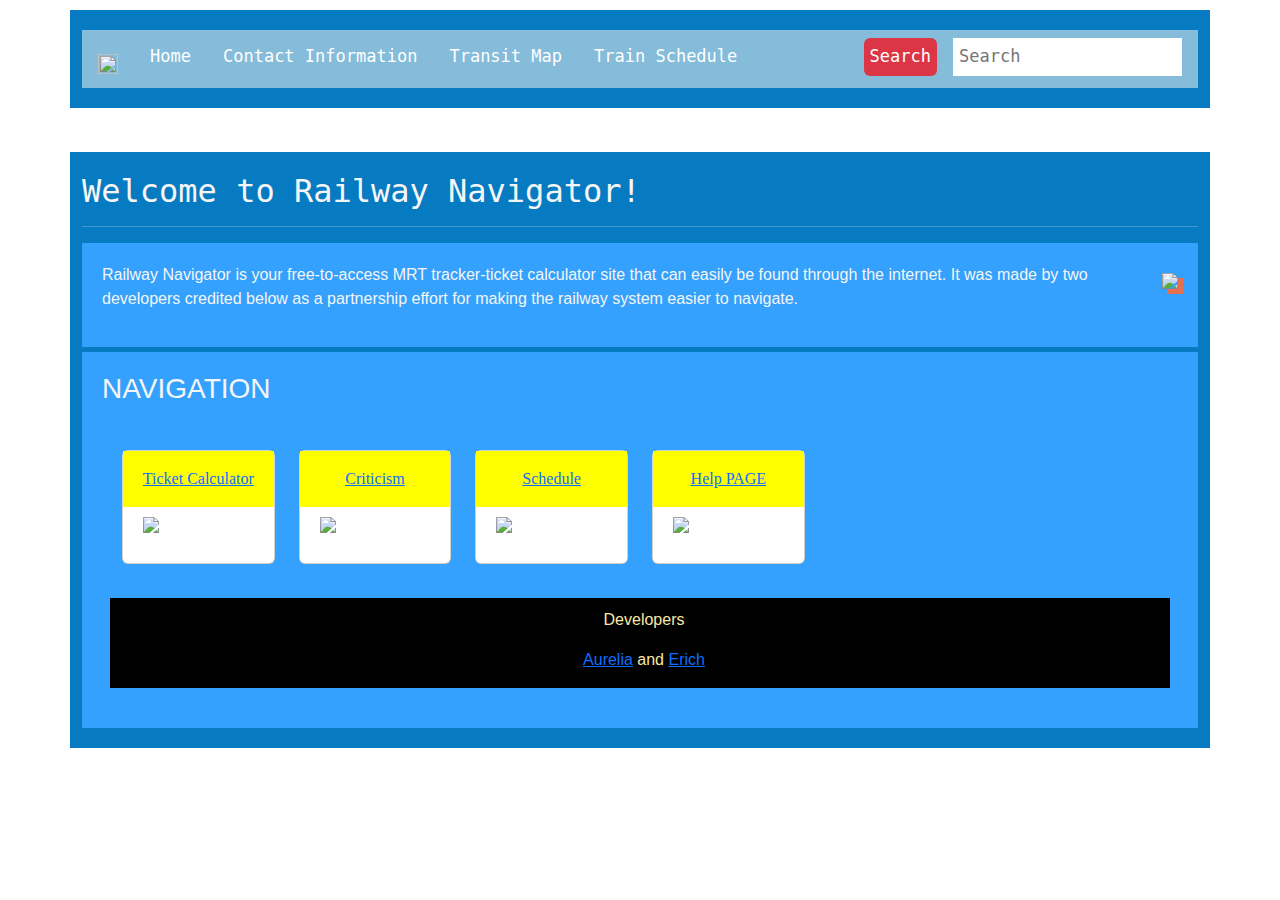
==== index.html @ 7756b59d "Update index.html" ====
<!DOCTYPE html>
<html>
<head>
	<meta charset="utf-8">
	<meta name="viewport" content="width=device-width, initial-scale=1">
	<title>Train Fare Guide</title>
	<link href="https://cdn.jsdelivr.net/npm/bootstrap@5.3.3/dist/css/bootstrap.min.css" rel="stylesheet" integrity="sha384-QWTKZyjpPEjISv5WaRU9OFeRpok6YctnYmDr5pNlyT2bRjXh0JMhjY6hW+ALEwIH" crossorigin="anonymous">

	<!-- link to JS -->
	<script src="https://cdn.jsdelivr.net/npm/bootstrap@5.3.3/dist/js/bootstrap.bundle.min.js" integrity="sha384-YvpcrYf0tY3lHB60NNkmXc5s9fDVZLESaAA55NDzOxhy9GkcIdslK1eN7N6jIeHz" crossorigin="anonymous"></script>

	<link rel="stylesheet" type="text/css" href="style.css">	
  <link rel="stylesheet" href="https://cdnjs.cloudflare.com/ajax/libs/font-awesome/4.7.0/css/font-awesome.min.css">
</head>
  <body>

    <!--Tab Content-->
  <div class="container">
    <div class="topnav" id="myTopnav">
    	 <a class="navbar-brand" href="file:///Users/allieadm/Desktop/ict%20bc%20htmls%20are%20important/3q/project/index.html"><img src= "https://images.rawpixel.com/image_png_800/cHJpdmF0ZS9sci9pbWFnZXMvd2Vic2l0ZS8yMDIyLTA3L2pvYjk0OS0yNDUtcC5wbmc.png" alt="" width="20" height="20"></a>
      <a href="index.html">Home</a>
      <a href="help.html">Contact Information</a>
      <a href="map.html">Transit Map</a>
      <a href="schedule.html">Train Schedule</a>
      <input type="text" placeholder="Search" align="right">
      <button type="button" class="btn btn-danger">Search</button>  
      </br>
      <br>
    </div>
  </div>
    <br>
    <div class="container">
    	<h2>Welcome to Railway Navigator!</h2>
      <hr>
    		<div class="container-fluid">
    		<img src="https://encrypted-tbn0.gstatic.com/images?q=tbn:ANd9GcSRYvEi4R2Hd723uuQWk8rJKf8rRn1hNZ_1Sw&s" class="c">
    		<p>Railway Navigator is your free-to-access MRT tracker-ticket calculator site that can easily be found through the internet. It was made by two developers credited below as a partnership effort for making the railway system easier to navigate.</p>
    	</div>

    	<div class="container-fluid">
    		<h3>NAVIGATION</h3>

    <div class="container-fluid">
    <div class="row" align="center">
        <div class="col-md-2 mt-3 mb-4">
          <div class="card">
          <div class="card-body"><a href="calculator.html">Ticket Calculator</a></div>
          <img class="extension" src="https://img.freepik.com/premium-vector/realistic-train-cartoon-vector-illustration_1253202-17643.jpg?w=360"></a>
        </div>
        </div>
 		 <div class="col-md-2 mt-3 mb-4">
          <div class="card">
          <div class="card-body"><a href="login.html">Criticism</a></div>
          <img class="extension" src="https://img.freepik.com/premium-vector/realistic-train-cartoon-vector-illustration_1253202-17643.jpg?w=360"></a>
        </div>
        </div>	
        <div class="col-md-2 mt-3 mb-4">
          <div class="card">
          <div class="card-body"><a href="schedule.html">Schedule</a></div>
          <img class="extension" src="https://img.freepik.com/premium-vector/realistic-train-cartoon-vector-illustration_1253202-17643.jpg?w=360"></a>
        </div>
        </div>
				 <div class="col-md-2 mt-3 mb-4">
          <div class="card">
          <div class="card-body"><a href="help.html">Help PAGE</a></div>
          <img class="extension" src="https://img.freepik.com/premium-vector/realistic-train-cartoon-vector-illustration_1253202-17643.jpg?w=360"></a>
        </div>
        </div>

      <div class="container3">
        <p>Developers</p>
        <!--ALSO LIKE put ur prof here-->
        <p><a href="/profile/index.html">Aurelia</a> and <a href="3q/project/project/profile/index.html">Erich</a></p>
      </div>
</body>
</html>
---- style.css ----
body {
	background-image: url(https://upload.wikimedia.org/wikipedia/commons/4/41/MRT-3_North_Avenue_Station_Platform_1.jpg);
	color: black;
	font-family: monospace;
}

h1 {
	font-family: monospace;
	margin-top: 10px;
}

.genericlogo {
	max-width: 250px;
}

.mark {
	background-color: white;
	color: black;
}

.f{
	max-width: 550px;
	align-self: center;
	margin-top: 10px;
}

.card-body{
	background-color: yellow;
	color: white;
	font-family: serif;
}

.card {
	color: white;

}

.container {
	margin-top: 10px;
	padding-top: 20px;
	padding-bottom: 20px;
	background-color: #067BC2;
	color:whitesmoke;
	margin-bottom: 10px;

.d{
	max-width: 500px;
	float: right;
}

.topnav {
  overflow: hidden;
  background-color: #e9e9e9;
}

/* Style the links inside the navigation bar */
.topnav a {
  float: left;
  display: block;
  color: black;
  text-align: center;
  padding: 14px 16px;
  text-decoration: none;
  font-size: 17px;
}


/* Style the search box inside the navigation bar */
.topnav input[type=text] {
  float: right;
  padding: 6px;
  border: none;
  margin-top: 8px;
  margin-right: 16px;
  font-size: 17px;
}

.btn-danger{
  float: right;
  padding: 6px;
  border: none;
  margin-top: 8px;
  margin-right: 16px;
  font-size: 17px;
}
.collapse {
	background-color: #344966;
}

.container3{
	background-color: black;
	margin-top: 10px;
	padding-left: 20px;
	padding-top: 10px;
	color: #F7E8A4;
	align-content: center;
}

.color {
	background-color: #FDCA40;
	color: black;
}
.box {
	background-color: #FFE347;
	color: brown;
	padding: 20px;
	max-width: 300px;
	max-height: 150px;
	margin-top: 20.5px;
}

.thin {
	max-width: 400px;
	align-self: center;
}
.container-fluid {
	background-color: #33A1FD;
	margin-top: 5px;
	align-content: center;
	padding-right: 20px;
	padding-left: 20px;
	font-family: sans-serif;
	overflow: scroll;
	padding-top: 20px;
	padding-bottom: 20px;
}

.btn:hover {
	background-color: black;
	color: whitesmoke;
}

.c {
	float: right;
	height: 50%;
	box-shadow: 5px 5px #E76F51;

}
img {
	max-width: 150px;
	margin-top: 10px;
}

.topnav {
  background-color: #84BCDA;
  overflow: hidden;
}

.topnav a {
 float: left;
 display: block;
  color: white;
  background-color: #84BCDA;
  text-align: center;
  padding: 14px 16px;
  text-decoration: none;
  font-size: 17px;
}

.card-body {
	border: 70px black;
}

.topnav a:hover {
  background-color: #ECC30B;
  color: black;
}

.elp {
	background-color: #067BC2;
	color: white;
}

.btn11 {
	margin-top: 5px;
	border-radius: 5px;
	background-color: #F1D302;
	color: black; 
}

.extension {
	padding-left: 20px;
	padding-bottom: 30px;
}

.mr {
	float: right;
}
.g {
	max-width: 1000px;
	box-shadow: 5px 5px black;
}
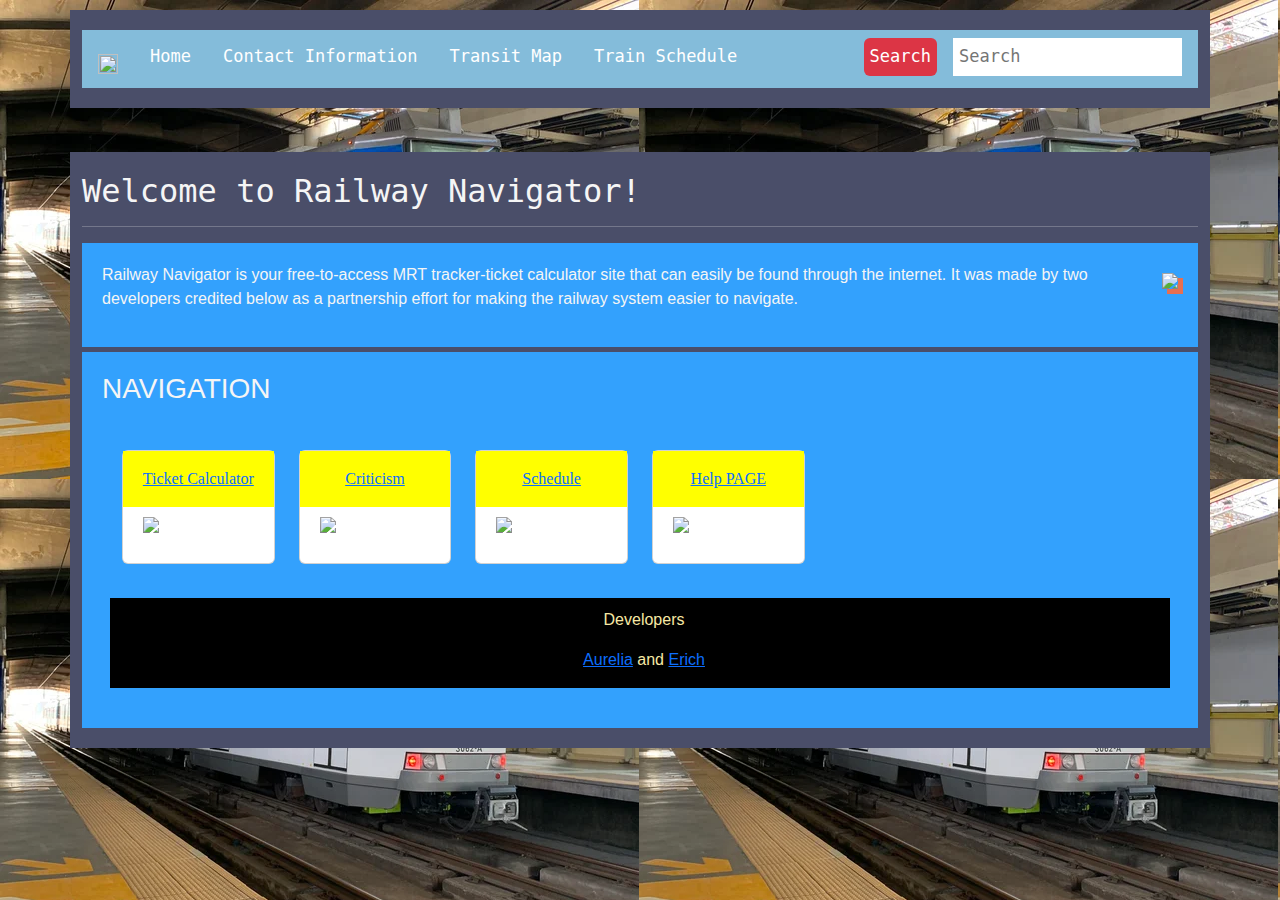
==== commit ebf949e2: "Update index.html" ====
--- a/index.html
+++ b/index.html
@@ -70,7 +70,7 @@
       <div class="container3">
         <p>Developers</p>
         <!--ALSO LIKE put ur prof here-->
-        <p><a href="/profile/index.html">Aurelia</a> and <a href="3q/project/project/profile/index.html">Erich</a></p>
+        <p><a href="profile/index.html">Aurelia</a> and <a href="/profile2/index.html">Erich</a></p>
       </div>
 </body>
 </html>
--- a/style.css
+++ b/style.css
@@ -1,5 +1,6 @@
 body {
-	background-image: url(https://upload.wikimedia.org/wikipedia/commons/4/41/MRT-3_North_Avenue_Station_Platform_1.jpg);
+	background-image: url(background.webp);
+	backgroun-size: 1500px;
 	color: black;
 	font-family: monospace;
 }
@@ -39,7 +40,7 @@
 	margin-top: 10px;
 	padding-top: 20px;
 	padding-bottom: 20px;
-	background-color: #067BC2;
+	background-color: #4a4e69;
 	color:whitesmoke;
 	margin-bottom: 10px;
 
@@ -189,4 +190,4 @@
 .g {
 	max-width: 1000px;
 	box-shadow: 5px 5px black;
-}+}
